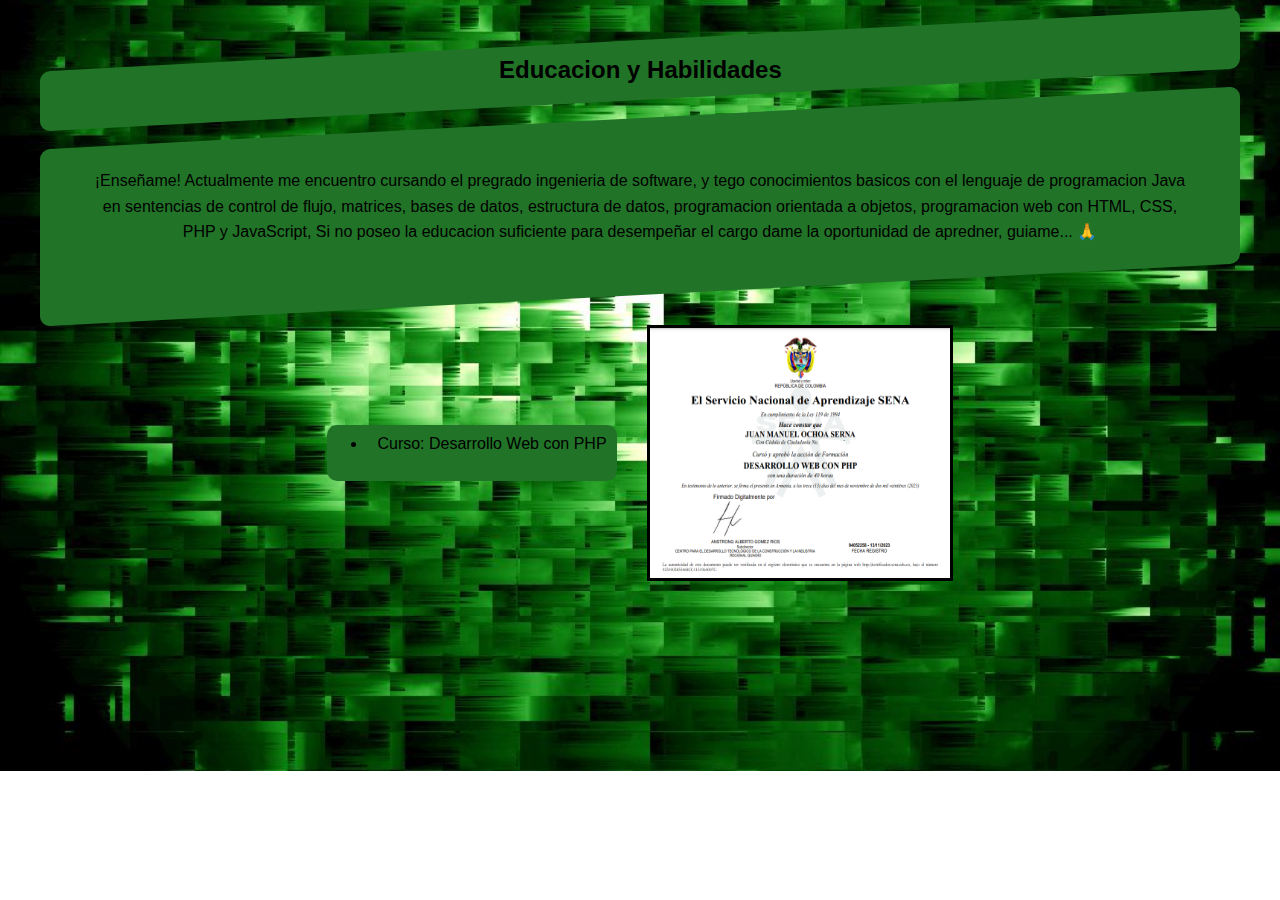
==== educacion.html @ 07edbf92 "initial commit" ====
<!DOCTYPE html>
<html lang="es">
    <head>
        <title>Juan Ochoa | Educacion</title>
        <meta charset="UTF-8">
        <meta name="viewport" content="width=device-width, initial-scale=1.0">
        <link rel="stylesheet" href="style2.css">
        <link type="image/png" rel="icon" href="icono.png">
    </head>
<body>
    <section>
        <h2><span>Educacion y Habilidades</span></h2>
        <br>
        <p><span>¡Enseñame! Actualmente me encuentro cursando el pregrado 
            ingenieria de software, y tego conocimientos basicos con el lenguaje 
            de programacion Java en sentencias  de control de flujo, matrices, bases 
            de datos, estructura de datos, programacion orientada a objetos, programacion 
            web con HTML, CSS, PHP y JavaScript, Si no poseo la educacion suficiente para desempeñar
            el cargo dame la oportunidad de apredner, guiame... &#128591;</span></p>
    </section>
    <div class="tabla">
        <ul>
            <li>Curso: Desarrollo Web con PHP</li><br>
        </ul>
        <img class="Diploma" src="Diploma.png">
    </div>
</body>
</html>
---- style2.css ----
body {
    font-family: 'consolas', sans-serif;
    margin: 0;
    padding: 0;
    background-image: url('fondosobremi.jpg');
    background-size: cover; 
    background-position: center; 
    background-repeat: no-repeat; 
    color: white; 
}

section {
    text-align: center;
    padding: 40px;
}

h2 {
    color: black;
    background-color: #217427;
    border-radius: 10px;
    height: 60px;
    transform: skewY(-3deg);
    display: flex;
    align-items: center;
    justify-content: center;
    margin: 0;
    padding: 0;
}

h2 span {
    transform: skewY(3deg); 
}

p {
    line-height: 1.6;
    color: black;
    background-color: #217427;
    border-radius: 10px;
    transform: skewY(-3deg);
    display: inline-block; 
    margin: 0; 
    padding: 50px; 
    display: flex;
    align-items: center;
    justify-content: center;
}

p span {
    display: inline-block; 
    transform: skewY(3deg); 
    margin: 0; 
    padding: 0; 
}

.Me {
    display: block;
    margin: 0 auto;
    max-width: 100%;
    height: auto;
    border-radius: 10px; 
}

ul {
    background-color: #217427;
    color: black;
    display: table;
    border-radius: 10px;
    
}

li {
    padding: 10px;
}

.tabla {
    display: flex;
    align-items: center;
    justify-content: center;
    margin-top: -10px;
}

.Diploma {
    width: 300px; 
    height: 250px;
    margin-left: 30px;
    border: 3px solid #000;
}
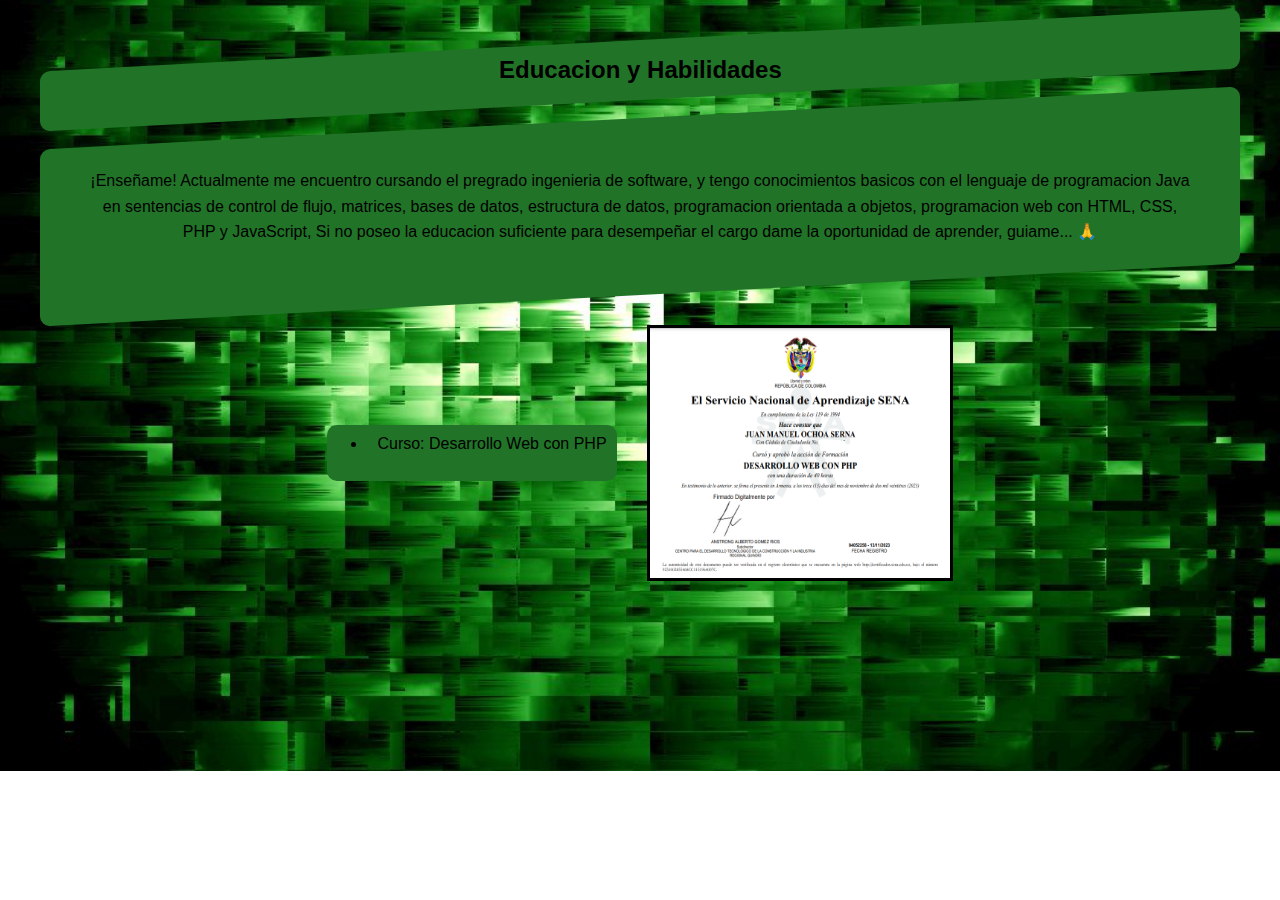
==== commit a8208974: "Update educacion.html" ====
--- a/educacion.html
+++ b/educacion.html
@@ -12,11 +12,11 @@
         <h2><span>Educacion y Habilidades</span></h2>
         <br>
         <p><span>¡Enseñame! Actualmente me encuentro cursando el pregrado 
-            ingenieria de software, y tego conocimientos basicos con el lenguaje 
+            ingenieria de software, y tengo conocimientos basicos con el lenguaje 
             de programacion Java en sentencias  de control de flujo, matrices, bases 
             de datos, estructura de datos, programacion orientada a objetos, programacion 
             web con HTML, CSS, PHP y JavaScript, Si no poseo la educacion suficiente para desempeñar
-            el cargo dame la oportunidad de apredner, guiame... &#128591;</span></p>
+            el cargo dame la oportunidad de aprender, guiame... &#128591;</span></p>
     </section>
     <div class="tabla">
         <ul>
